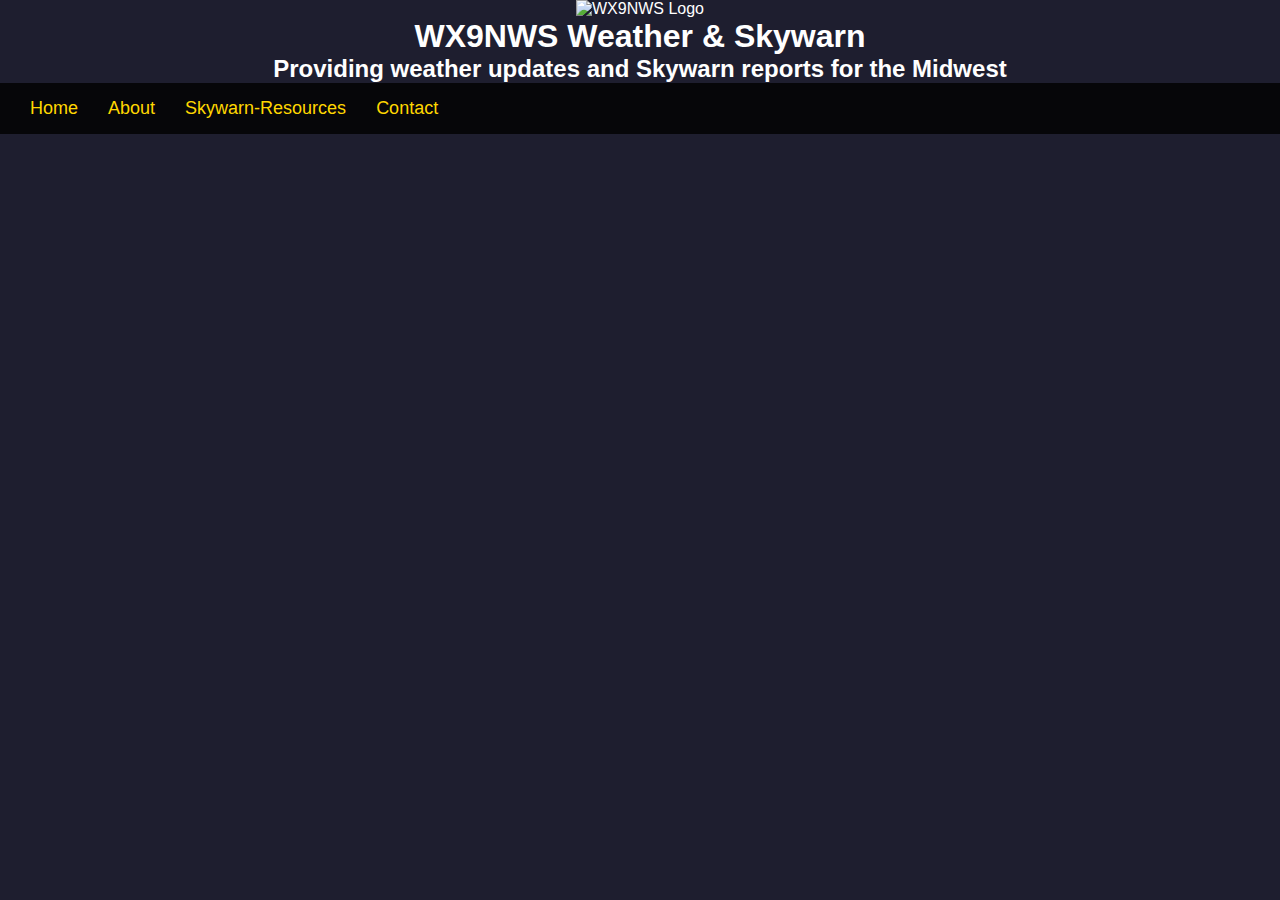
==== about.html @ eeb0c307 "changes" ====
<!DOCTYPE html>
<html lang="en">
<head>
    <meta charset="UTF-8">
    <meta name="viewport" content="width=device-width, initial-scale=1.0">
    <title>WX9NWS Weather Page</title>
    <link rel="stylesheet" href="style.css">
    <link rel="stylesheet" href="https://unpkg.com/leaflet/dist/leaflet.css" />
</head>
<body>

    <header id="main-header">
        <img src="wx9nws-logo.png" alt="WX9NWS Logo">
        <h1>WX9NWS Weather & Skywarn</h1>
        <h2>Providing weather updates and Skywarn reports for the Midwest</h2>
        
        <nav>
            <ul>
                <li><a href="index.html">Home</a></li>
                <li><a href="about.html">About</a></li>
                <li><a href="skywarn-resources.html">Skywarn-Resources</a></li>
                <li><a href="contact.html">Contact</a></li>
            </ul>
        </nav>
    </header>
---- style.css ----
/* 🌍 Global Reset */
* {
    margin: 0;
    padding: 0;
    box-sizing: border-box;
    font-family: 'Arial', sans-serif;
}

/* 🌤️ Body Styling */
body {
    background: #1e1e2f;
    color: white;
    text-align: center;
}

/* 📌 Navbar */
.navbar {
    background: #003366;
    padding: 15px;
    text-align: center;
    display: flex;
    justify-content: center;
    gap: 20px;
    box-shadow: 0px 4px 8px rgba(0, 0, 0, 0.3);
}

.navbar a {
    color: white;
    text-decoration: none;
    font-size: 18px;
    padding: 10px 15px;
    border-radius: 5px;
    transition: 0.3s ease-in-out;
}

.navbar a:hover {
    background: rgba(255, 255, 255, 0.2);
}

nav {
    background: rgba(0, 0, 0, 0.8);
    padding: 15px;
}

nav ul {
    list-style: none;
    padding: 0;
    margin: 0;
    display: flex;
}

nav li {
    margin: 0 15px;
}

nav a {
    color: #FFD700;
    font-size: 18px;
    text-decoration: none;
    transition: color 0.3s ease;
}

nav a:hover {
    color: #FF4500;
}

/* ⚠️ Severe Weather Alert */
#weather-alert {
    background: #ff0000 !important;
    color: white !important;
    font-weight: bold;
    padding: 12px;
    margin-top: 15px;
    font-size: 18px;
    text-transform: uppercase;
    border-radius: 5px;
    display: none;
}

/* 📍 Location Form */
#location-form {
    background: rgba(255, 255, 255, 0.1);
    padding: 15px;
    border-radius: 8px;
    width: 50%;
    margin: 20px auto;
    box-shadow: 0px 4px 10px rgba(0, 0, 0, 0.4);
}

#zipcode-input {
    width: 70%;
    padding: 10px;
    border: 1px solid white;
    border-radius: 5px;
    background: #333;
    color: white;
    font-size: 16px;
}

#submit-btn {
    margin-top: 10px;
    padding: 10px 15px;
    background: #0066cc;
    color: white;
    border: none;
    border-radius: 5px;
    font-size: 16px;
    cursor: pointer;
}

#submit-btn:hover {
    background: #3399ff;
}

/* 🔄 Back Button */
#back-btn {
    display: none;
    margin-top: 15px;
    padding: 8px 12px;
    background: #ff3300;
    color: white;
    border: none;
    border-radius: 5px;
    font-size: 16px;
    cursor: pointer;
}

#back-btn:hover {
    background: #ff6600;
}

/* 🗺️ Map Container */
#map-container {
    max-width: 70%;
    height: 450px;
    margin: 20px auto;
    background: rgba(255, 255, 255, 0.1);
    padding: 10px;
    border-radius: 10px;
    box-shadow: 0px 4px 10px rgba(0, 0, 0, 0.4);
    position: relative;
    overflow: hidden;
}

/* 🗺️ Map */
#map {
    width: 100%;
    height: 100%;
    min-height: 400px; /* Ensures it has a visible height */
    border-radius: 10px;
    border: 2px solid #0066cc;
}

/* 📊 Weather Data */
#weather-container {
    max-width: 70%;
    background: rgba(255, 255, 255, 0.1);
    padding: 15px;
    border-radius: 10px;
    margin: 20px auto;
    box-shadow: 0px 4px 10px rgba(0, 0, 0, 0.3);
}

.weather-info {
    font-size: 20px;
    font-weight: bold;
}

/* 📱 Responsive Design */
@media (max-width: 768px) {
    #location-form, #map-container, #weather-container {
        max-width: 90%;
    }

    .navbar {
        flex-direction: column;
    }
}
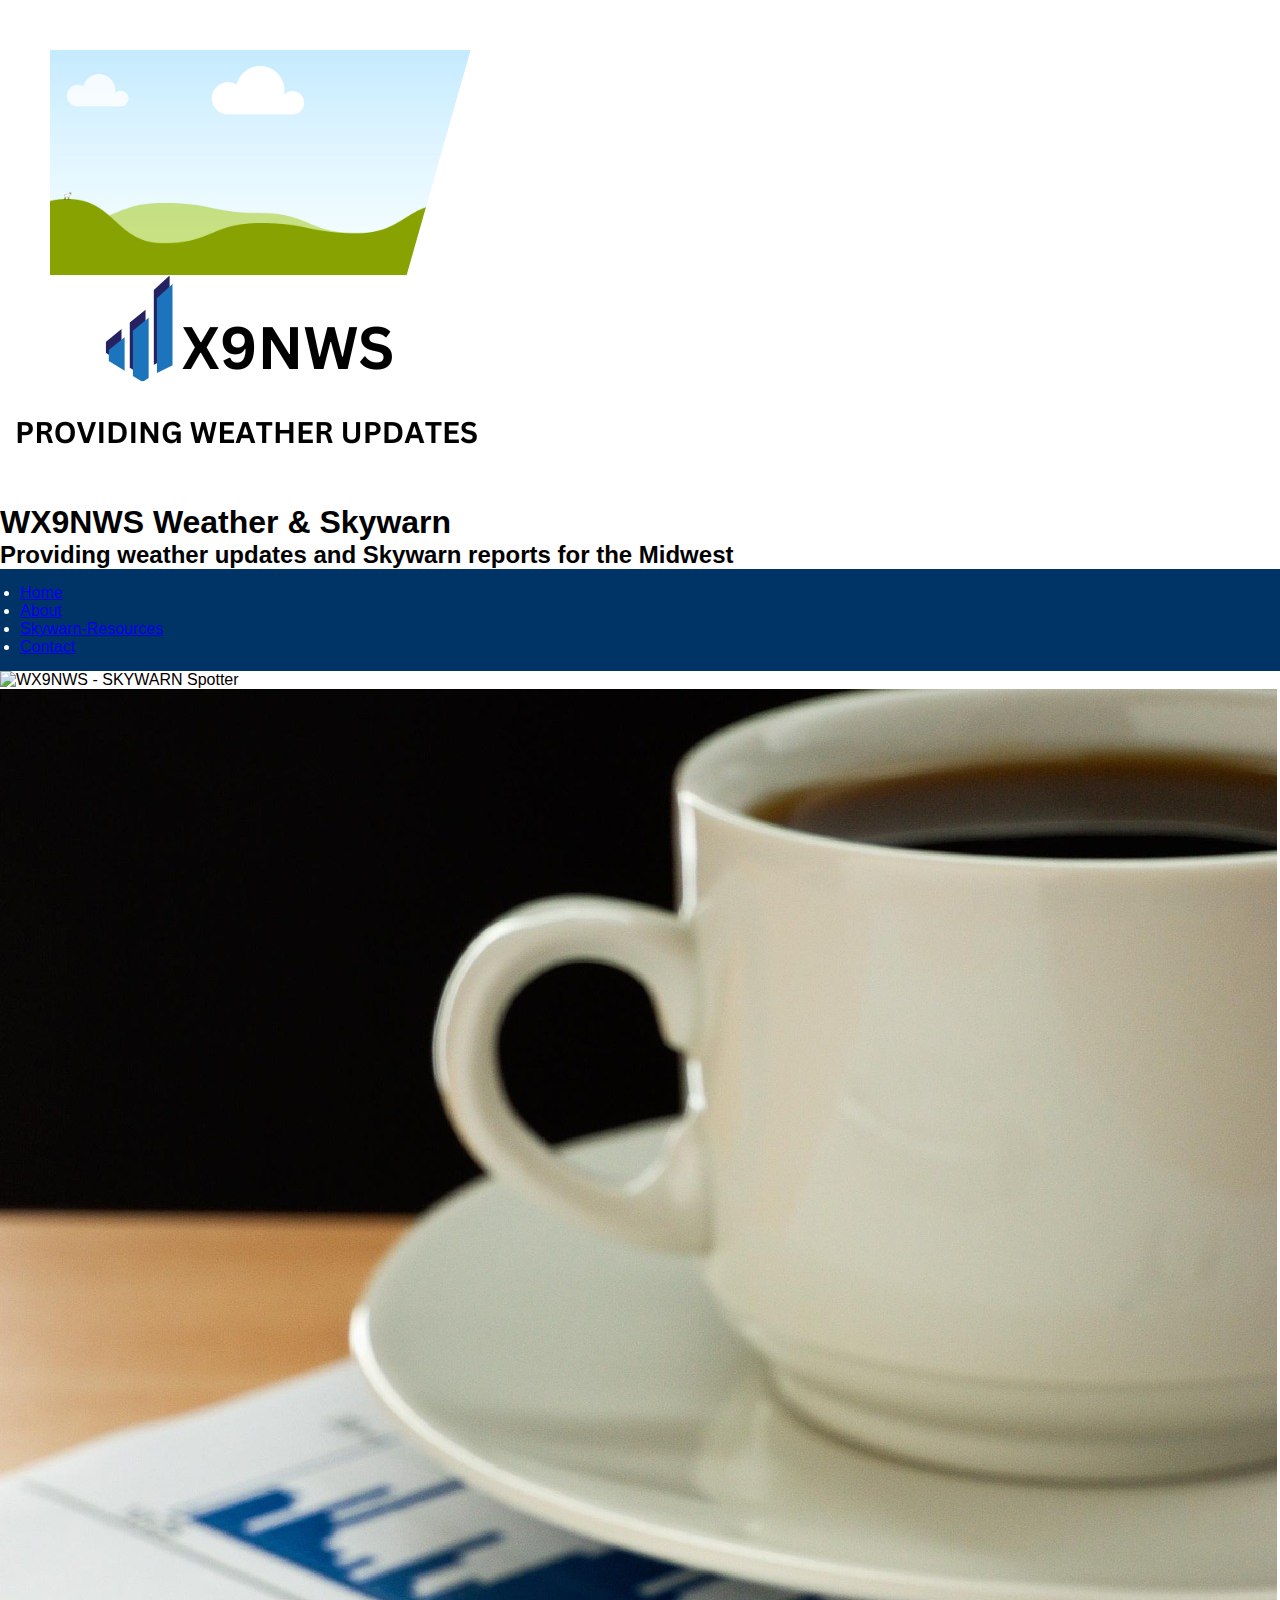
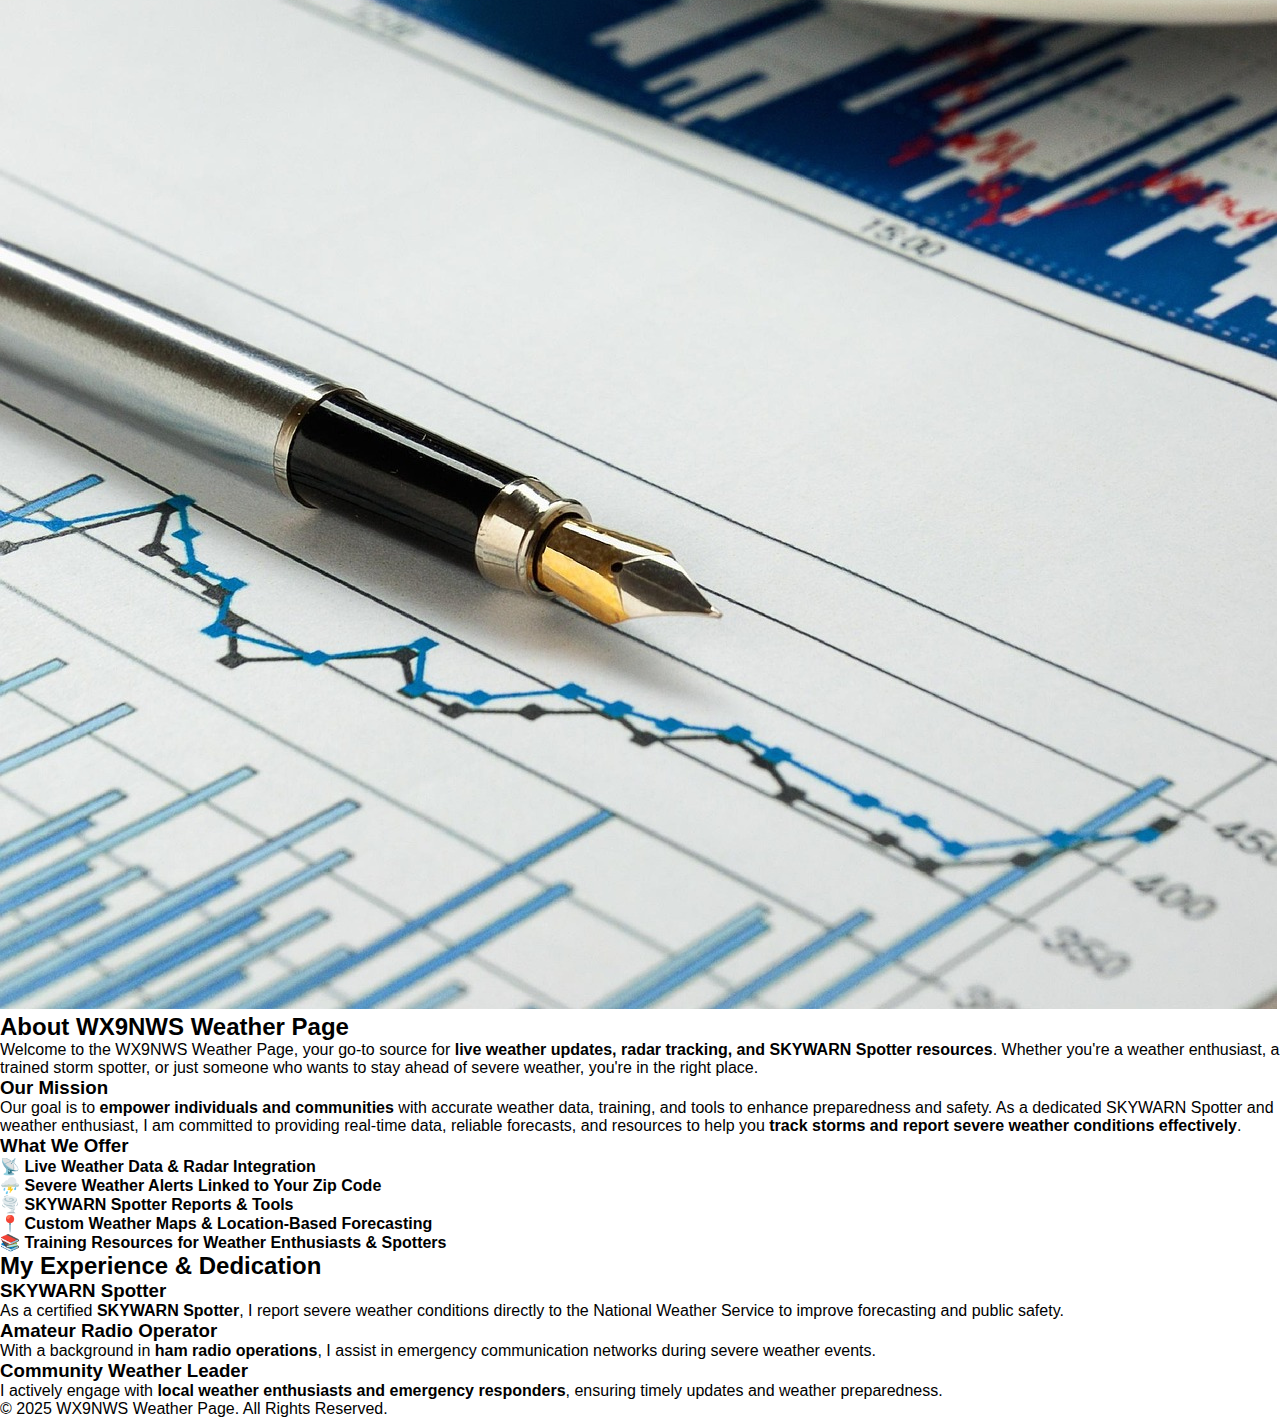
==== commit 07c76512: "Today's Feature Updates" ====
--- a/about.html
+++ b/about.html
@@ -5,16 +5,25 @@
     <meta name="viewport" content="width=device-width, initial-scale=1.0">
     <title>WX9NWS Weather Page</title>
     <link rel="stylesheet" href="style.css">
-    <link rel="stylesheet" href="https://unpkg.com/leaflet/dist/leaflet.css" />
+    <link rel="stylesheet" href="leaflet.css"> <!-- Leaflet Map Styles -->
+    <link rel="icon" href="images/favicon.ico" type="image/x-icon"> <!-- Favicon -->
+    <meta name="description" content="WX9NWS Weather Page provides live weather updates, radar tracking, and Skywarn reports for the Midwest.">
+    <meta name="keywords" content="weather, Skywarn, radar, weather updates, Midwest">
+    <meta name="author" content="WX9NWS">
+    <script src="leaflet.js"></script> <!-- Leaflet Map JS -->
 </head>
 <body>
-
+    <!-- Header Section -->
     <header id="main-header">
-        <img src="wx9nws-logo.png" alt="WX9NWS Logo">
-        <h1>WX9NWS Weather & Skywarn</h1>
-        <h2>Providing weather updates and Skywarn reports for the Midwest</h2>
-        
-        <nav>
+        <!-- Left Aligned Logo -->
+        <div class="header">
+            <img src="images/WX9NWS LOGO.png" alt="WX9NWS Logo" class="logo">
+            <div class="text">
+                <h1>WX9NWS Weather & Skywarn</h1>
+                <h2>Providing weather updates and Skywarn reports for the Midwest</h2>
+            </div>
+        </div>
+        <nav class="navbar">
             <ul>
                 <li><a href="index.html">Home</a></li>
                 <li><a href="about.html">About</a></li>
@@ -22,4 +31,56 @@
                 <li><a href="contact.html">Contact</a></li>
             </ul>
         </nav>
-    </header>+    </header>
+
+    <main>
+        <section class="about-container">
+            <div class="about-content">
+                <div class="about-image">
+                    <img src="images/storm-sky.png" alt="WX9NWS - SKYWARN Spotter">
+                    <img src="images/charts-and-coffee.png" alt="WX9NWS - SKYWARN Spotter">
+                </div>
+                <div class="about-text">
+                    <h2>About WX9NWS Weather Page</h2>
+                    <p>Welcome to the WX9NWS Weather Page, your go-to source for <strong>live weather updates, radar tracking, and SKYWARN Spotter resources</strong>. Whether you're a weather enthusiast, a trained storm spotter, or just someone who wants to stay ahead of severe weather, you're in the right place.</p>
+
+                    <h3>Our Mission</h3>
+                    <p>Our goal is to <strong>empower individuals and communities</strong> with accurate weather data, training, and tools to enhance preparedness and safety. As a dedicated SKYWARN Spotter and weather enthusiast, I am committed to providing real-time data, reliable forecasts, and resources to help you <strong>track storms and report severe weather conditions effectively</strong>.</p>
+
+                    <h3>What We Offer</h3>
+                    <ul>
+                        <li>📡 <strong>Live Weather Data & Radar Integration</strong></li>
+                        <li>⛈️ <strong>Severe Weather Alerts Linked to Your Zip Code</strong></li>
+                        <li>🌪️ <strong>SKYWARN Spotter Reports & Tools</strong></li>
+                        <li>📍 <strong>Custom Weather Maps & Location-Based Forecasting</strong></li>
+                        <li>📚 <strong>Training Resources for Weather Enthusiasts & Spotters</strong></li>
+                    </ul>
+                </div>
+            </div>
+        </section>
+
+        <section class="experience-section">
+            <h2>My Experience & Dedication</h2>
+            <div class="experience-container">
+                <div class="experience-box">
+                    <h3>SKYWARN Spotter</h3>
+                    <p>As a certified <strong>SKYWARN Spotter</strong>, I report severe weather conditions directly to the National Weather Service to improve forecasting and public safety.</p>
+                </div>
+                <div class="experience-box">
+                    <h3>Amateur Radio Operator</h3>
+                    <p>With a background in <strong>ham radio operations</strong>, I assist in emergency communication networks during severe weather events.</p>
+                </div>
+                <div class="experience-box">
+                    <h3>Community Weather Leader</h3>
+                    <p>I actively engage with <strong>local weather enthusiasts and emergency responders</strong>, ensuring timely updates and weather preparedness.</p>
+                </div>
+            </div>
+        </section>
+    </main>
+
+    <footer>
+        <p>&copy; 2025 WX9NWS Weather Page. All Rights Reserved.</p>
+    </footer>
+
+</body>
+</html>--- a/style.css
+++ b/style.css
@@ -1,178 +1,58 @@
-/* 🌍 Global Reset */
+/* General Reset */
 * {
     margin: 0;
     padding: 0;
     box-sizing: border-box;
-    font-family: 'Arial', sans-serif;
+    font-family: Arial, sans-serif;
 }
 
-/* 🌤️ Body Styling */
-body {
-    background: #1e1e2f;
+/* Navbar Styling */
+.navbar {
+    display: flex;
+    align-items: center;
+    justify-content: space-between;
+    background-color: #003366;
+    padding: 15px 20px;
     color: white;
-    text-align: center;
 }
 
-/* 📌 Navbar */
-.navbar {
-    background: #003366;
-    padding: 15px;
-    text-align: center;
-    display: flex;
-    justify-content: center;
-    gap: 20px;
-    box-shadow: 0px 4px 8px rgba(0, 0, 0, 0.3);
+.navbar-logo {
+    height: 50px; /* Make logo smaller */
+    width: auto;
 }
 
-.navbar a {
+.navbar-title {
+    font-size: 22px;
+    font-weight: bold;
+    flex-grow: 1;
+    text-align: left;
+    padding-left: 15px;
+}
+
+/* Navigation Menu */
+.navbar-menu {
+    display: flex;
+}
+
+.navbar-menu ul {
+    list-style: none;
+    display: flex;
+    gap: 20px; /* Spaces out links */
+}
+
+.navbar-menu ul li {
+    display: inline-block;
+}
+
+.navbar-menu ul li a {
     color: white;
     text-decoration: none;
     font-size: 18px;
-    padding: 10px 15px;
-    border-radius: 5px;
-    transition: 0.3s ease-in-out;
+    padding: 8px 12px;
+    transition: background 0.3s ease, color 0.3s ease;
 }
 
-.navbar a:hover {
-    background: rgba(255, 255, 255, 0.2);
+.navbar-menu ul li a:hover {
+    background-color: #0055A4;
+    border-radius: 5px;
 }
-
-nav {
-    background: rgba(0, 0, 0, 0.8);
-    padding: 15px;
-}
-
-nav ul {
-    list-style: none;
-    padding: 0;
-    margin: 0;
-    display: flex;
-}
-
-nav li {
-    margin: 0 15px;
-}
-
-nav a {
-    color: #FFD700;
-    font-size: 18px;
-    text-decoration: none;
-    transition: color 0.3s ease;
-}
-
-nav a:hover {
-    color: #FF4500;
-}
-
-/* ⚠️ Severe Weather Alert */
-#weather-alert {
-    background: #ff0000 !important;
-    color: white !important;
-    font-weight: bold;
-    padding: 12px;
-    margin-top: 15px;
-    font-size: 18px;
-    text-transform: uppercase;
-    border-radius: 5px;
-    display: none;
-}
-
-/* 📍 Location Form */
-#location-form {
-    background: rgba(255, 255, 255, 0.1);
-    padding: 15px;
-    border-radius: 8px;
-    width: 50%;
-    margin: 20px auto;
-    box-shadow: 0px 4px 10px rgba(0, 0, 0, 0.4);
-}
-
-#zipcode-input {
-    width: 70%;
-    padding: 10px;
-    border: 1px solid white;
-    border-radius: 5px;
-    background: #333;
-    color: white;
-    font-size: 16px;
-}
-
-#submit-btn {
-    margin-top: 10px;
-    padding: 10px 15px;
-    background: #0066cc;
-    color: white;
-    border: none;
-    border-radius: 5px;
-    font-size: 16px;
-    cursor: pointer;
-}
-
-#submit-btn:hover {
-    background: #3399ff;
-}
-
-/* 🔄 Back Button */
-#back-btn {
-    display: none;
-    margin-top: 15px;
-    padding: 8px 12px;
-    background: #ff3300;
-    color: white;
-    border: none;
-    border-radius: 5px;
-    font-size: 16px;
-    cursor: pointer;
-}
-
-#back-btn:hover {
-    background: #ff6600;
-}
-
-/* 🗺️ Map Container */
-#map-container {
-    max-width: 70%;
-    height: 450px;
-    margin: 20px auto;
-    background: rgba(255, 255, 255, 0.1);
-    padding: 10px;
-    border-radius: 10px;
-    box-shadow: 0px 4px 10px rgba(0, 0, 0, 0.4);
-    position: relative;
-    overflow: hidden;
-}
-
-/* 🗺️ Map */
-#map {
-    width: 100%;
-    height: 100%;
-    min-height: 400px; /* Ensures it has a visible height */
-    border-radius: 10px;
-    border: 2px solid #0066cc;
-}
-
-/* 📊 Weather Data */
-#weather-container {
-    max-width: 70%;
-    background: rgba(255, 255, 255, 0.1);
-    padding: 15px;
-    border-radius: 10px;
-    margin: 20px auto;
-    box-shadow: 0px 4px 10px rgba(0, 0, 0, 0.3);
-}
-
-.weather-info {
-    font-size: 20px;
-    font-weight: bold;
-}
-
-/* 📱 Responsive Design */
-@media (max-width: 768px) {
-    #location-form, #map-container, #weather-container {
-        max-width: 90%;
-    }
-
-    .navbar {
-        flex-direction: column;
-    }
-}--- a/leaflet.css
+++ b/leaflet.css
@@ -0,0 +1,26 @@
+/* Ensure the map container has a proper size */
+#map {
+    width: 100%;
+    max-width: 70%;
+    height: 500px;
+    max-height: 500px;
+    margin: 20px auto;
+    border-radius: 10px;
+    border: 2px solid #444;
+}
+
+/* Adjust Leaflet control buttons (Zoom In/Out) */
+.leaflet-control-zoom {
+    background-color: #222;
+    border-radius: 5px;
+    padding: 5px;
+}
+
+/* Style for Leaflet attribution (bottom-right text) */
+.leaflet-control-attribution {
+    font-size: 12px;
+    color: white;
+    background: rgba(0, 0, 0, 0.5);
+    padding: 3px 5px;
+    border-radius: 5px;
+}
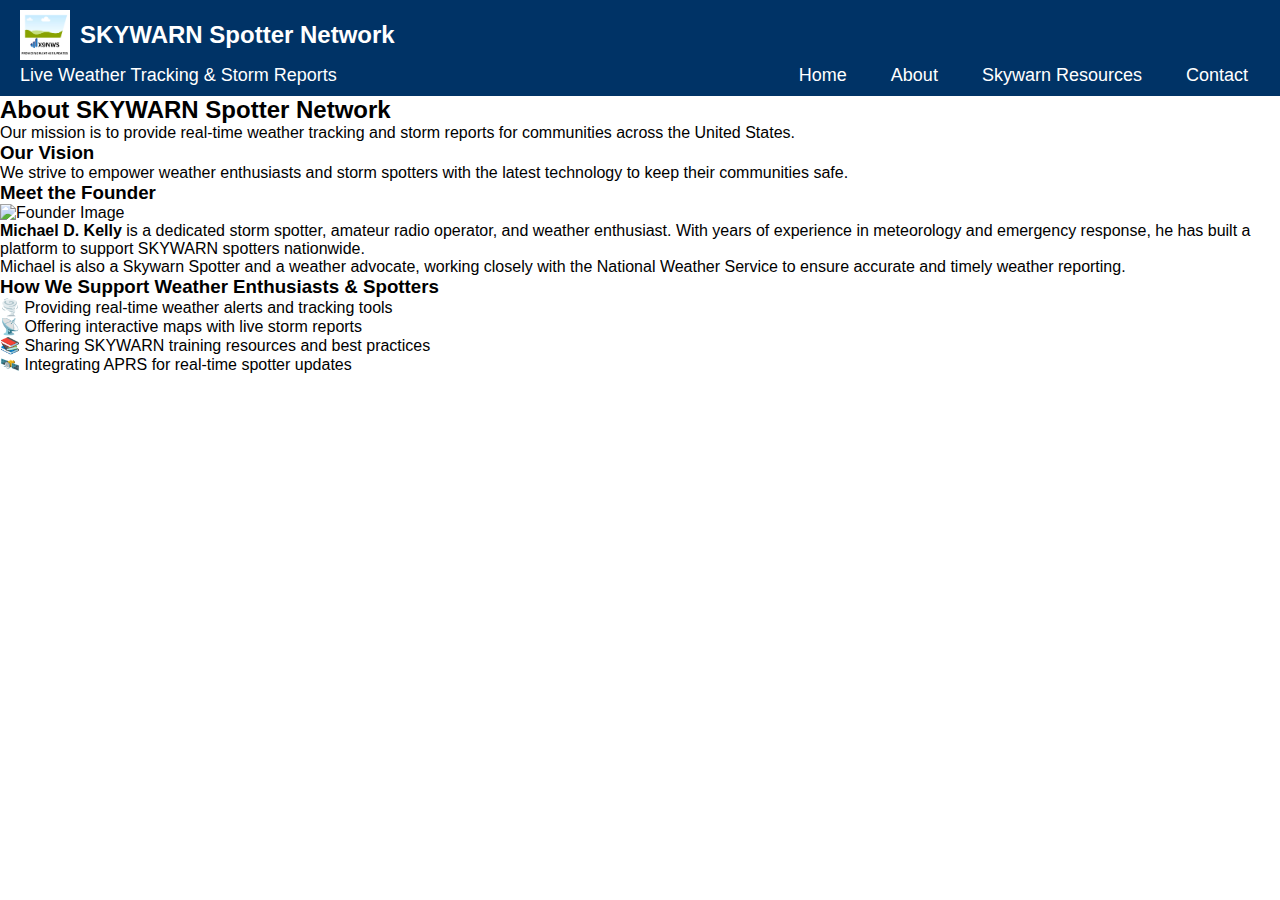
==== commit 90763e6b: "Rebase and reload files." ====
--- a/about.html
+++ b/about.html
@@ -3,84 +3,57 @@
 <head>
     <meta charset="UTF-8">
     <meta name="viewport" content="width=device-width, initial-scale=1.0">
-    <title>WX9NWS Weather Page</title>
+    <title>About - SKYWARN Spotter Network</title>
     <link rel="stylesheet" href="style.css">
-    <link rel="stylesheet" href="leaflet.css"> <!-- Leaflet Map Styles -->
-    <link rel="icon" href="images/favicon.ico" type="image/x-icon"> <!-- Favicon -->
-    <meta name="description" content="WX9NWS Weather Page provides live weather updates, radar tracking, and Skywarn reports for the Midwest.">
-    <meta name="keywords" content="weather, Skywarn, radar, weather updates, Midwest">
-    <meta name="author" content="WX9NWS">
-    <script src="leaflet.js"></script> <!-- Leaflet Map JS -->
+    <link rel="stylesheet" href="https://unpkg.com/leaflet@1.9.4/dist/leaflet.css" />
+    <script src="https://unpkg.com/leaflet@1.9.4/dist/leaflet.js"></script>
 </head>
 <body>
-    <!-- Header Section -->
-    <header id="main-header">
-        <!-- Left Aligned Logo -->
-        <div class="header">
-            <img src="images/WX9NWS LOGO.png" alt="WX9NWS Logo" class="logo">
-            <div class="text">
-                <h1>WX9NWS Weather & Skywarn</h1>
-                <h2>Providing weather updates and Skywarn reports for the Midwest</h2>
-            </div>
+
+    <!-- Navbar -->
+    <header class="navbar">
+        <div class="navbar-top">
+            <img src="images/WX9NWS LOGO.png" alt="Site Logo" class="navbar-logo">
+            <h1 class="navbar-title">SKYWARN Spotter Network</h1>
         </div>
-        <nav class="navbar">
-            <ul>
-                <li><a href="index.html">Home</a></li>
-                <li><a href="about.html">About</a></li>
-                <li><a href="skywarn-resources.html">Skywarn-Resources</a></li>
-                <li><a href="contact.html">Contact</a></li>
-            </ul>
-        </nav>
+        <div class="navbar-bottom">
+            <h2 class="navbar-subtitle">Live Weather Tracking & Storm Reports</h2>
+            <nav class="navbar-menu">
+                <ul>
+                    <li><a href="index.html">Home</a></li>
+                    <li><a href="about.html">About</a></li>
+                    <li><a href="Skywarn-resources.html">Skywarn Resources</a></li>
+                    <li><a href="contact.html">Contact</a></li>
+                </ul>
+            </nav>
+        </div>
     </header>
 
-    <main>
-        <section class="about-container">
-            <div class="about-content">
-                <div class="about-image">
-                    <img src="images/storm-sky.png" alt="WX9NWS - SKYWARN Spotter">
-                    <img src="images/charts-and-coffee.png" alt="WX9NWS - SKYWARN Spotter">
-                </div>
-                <div class="about-text">
-                    <h2>About WX9NWS Weather Page</h2>
-                    <p>Welcome to the WX9NWS Weather Page, your go-to source for <strong>live weather updates, radar tracking, and SKYWARN Spotter resources</strong>. Whether you're a weather enthusiast, a trained storm spotter, or just someone who wants to stay ahead of severe weather, you're in the right place.</p>
+    <!-- About Section -->
+    <main class="container">
+        <h2>About SKYWARN Spotter Network</h2>
+        <p>Our mission is to provide real-time weather tracking and storm reports for communities across the United States.</p>
 
-                    <h3>Our Mission</h3>
-                    <p>Our goal is to <strong>empower individuals and communities</strong> with accurate weather data, training, and tools to enhance preparedness and safety. As a dedicated SKYWARN Spotter and weather enthusiast, I am committed to providing real-time data, reliable forecasts, and resources to help you <strong>track storms and report severe weather conditions effectively</strong>.</p>
+        <h3>Our Vision</h3>
+        <p>We strive to empower weather enthusiasts and storm spotters with the latest technology to keep their communities safe.</p>
 
-                    <h3>What We Offer</h3>
-                    <ul>
-                        <li>📡 <strong>Live Weather Data & Radar Integration</strong></li>
-                        <li>⛈️ <strong>Severe Weather Alerts Linked to Your Zip Code</strong></li>
-                        <li>🌪️ <strong>SKYWARN Spotter Reports & Tools</strong></li>
-                        <li>📍 <strong>Custom Weather Maps & Location-Based Forecasting</strong></li>
-                        <li>📚 <strong>Training Resources for Weather Enthusiasts & Spotters</strong></li>
-                    </ul>
-                </div>
+        <h3>Meet the Founder</h3>
+        <section class="founder-section">
+            <img src="images/" alt="Founder Image" class="founder-image">
+            <div class="founder-text">
+                <p><strong>Michael D. Kelly</strong> is a dedicated storm spotter, amateur radio operator, and weather enthusiast. With years of experience in meteorology and emergency response, he has built a platform to support SKYWARN spotters nationwide.</p>
+                <p>Michael is also a Skywarn Spotter and a weather advocate, working closely with the National Weather Service to ensure accurate and timely weather reporting.</p>
             </div>
         </section>
 
-        <section class="experience-section">
-            <h2>My Experience & Dedication</h2>
-            <div class="experience-container">
-                <div class="experience-box">
-                    <h3>SKYWARN Spotter</h3>
-                    <p>As a certified <strong>SKYWARN Spotter</strong>, I report severe weather conditions directly to the National Weather Service to improve forecasting and public safety.</p>
-                </div>
-                <div class="experience-box">
-                    <h3>Amateur Radio Operator</h3>
-                    <p>With a background in <strong>ham radio operations</strong>, I assist in emergency communication networks during severe weather events.</p>
-                </div>
-                <div class="experience-box">
-                    <h3>Community Weather Leader</h3>
-                    <p>I actively engage with <strong>local weather enthusiasts and emergency responders</strong>, ensuring timely updates and weather preparedness.</p>
-                </div>
-            </div>
-        </section>
+        <h3>How We Support Weather Enthusiasts & Spotters</h3>
+        <ul class="support-list">
+            <li>🌪️ Providing real-time weather alerts and tracking tools</li>
+            <li>📡 Offering interactive maps with live storm reports</li>
+            <li>📚 Sharing SKYWARN training resources and best practices</li>
+            <li>🛰️ Integrating APRS for real-time spotter updates</li>
+        </ul>
     </main>
 
-    <footer>
-        <p>&copy; 2025 WX9NWS Weather Page. All Rights Reserved.</p>
-    </footer>
-
 </body>
-</html>+</html>
--- a/style.css
+++ b/style.css
@@ -6,42 +6,47 @@
     font-family: Arial, sans-serif;
 }
 
-/* Navbar Styling */
+/* Navbar */
 .navbar {
+    background-color: #003366;
+    color: white;
+    padding: 10px 20px;
+}
+
+.navbar-top {
     display: flex;
     align-items: center;
     justify-content: space-between;
-    background-color: #003366;
-    padding: 15px 20px;
-    color: white;
 }
 
 .navbar-logo {
-    height: 50px; /* Make logo smaller */
+    height: 50px;
     width: auto;
+    margin-right: 10px;
 }
 
 .navbar-title {
-    font-size: 22px;
+    font-size: 24px;
     font-weight: bold;
     flex-grow: 1;
-    text-align: left;
-    padding-left: 15px;
 }
 
-/* Navigation Menu */
-.navbar-menu {
+.navbar-bottom {
     display: flex;
+    align-items: center;
+    justify-content: space-between;
+    margin-top: 5px;
+}
+
+.navbar-subtitle {
+    font-size: 18px;
+    font-weight: 500;
 }
 
 .navbar-menu ul {
     list-style: none;
     display: flex;
-    gap: 20px; /* Spaces out links */
-}
-
-.navbar-menu ul li {
-    display: inline-block;
+    gap: 20px;
 }
 
 .navbar-menu ul li a {
@@ -49,10 +54,47 @@
     text-decoration: none;
     font-size: 18px;
     padding: 8px 12px;
-    transition: background 0.3s ease, color 0.3s ease;
+    transition: background 0.3s ease;
 }
 
 .navbar-menu ul li a:hover {
     background-color: #0055A4;
     border-radius: 5px;
 }
+
+/* Weather Section */
+#weather-container {
+    max-width: 70%;
+    margin: 20px auto;
+    text-align: center;
+}
+
+#weather-info {
+    margin-top: 10px;
+    padding: 10px;
+    background: #f1f1f1;
+    border-radius: 5px;
+}
+
+/* Weather Alerts */
+#weather-alerts {
+    text-align: center;
+    background: red;
+    color: white;
+    font-weight: bold;
+    padding: 10px;
+}
+
+/* Map Container */
+#map-container {
+    max-width: 80%;
+    margin: auto;
+    text-align: center;
+}
+
+#map {
+    width: 100%;
+    height: 400px;
+    border: 2px solid #000;
+    border-radius: 5px;
+}
